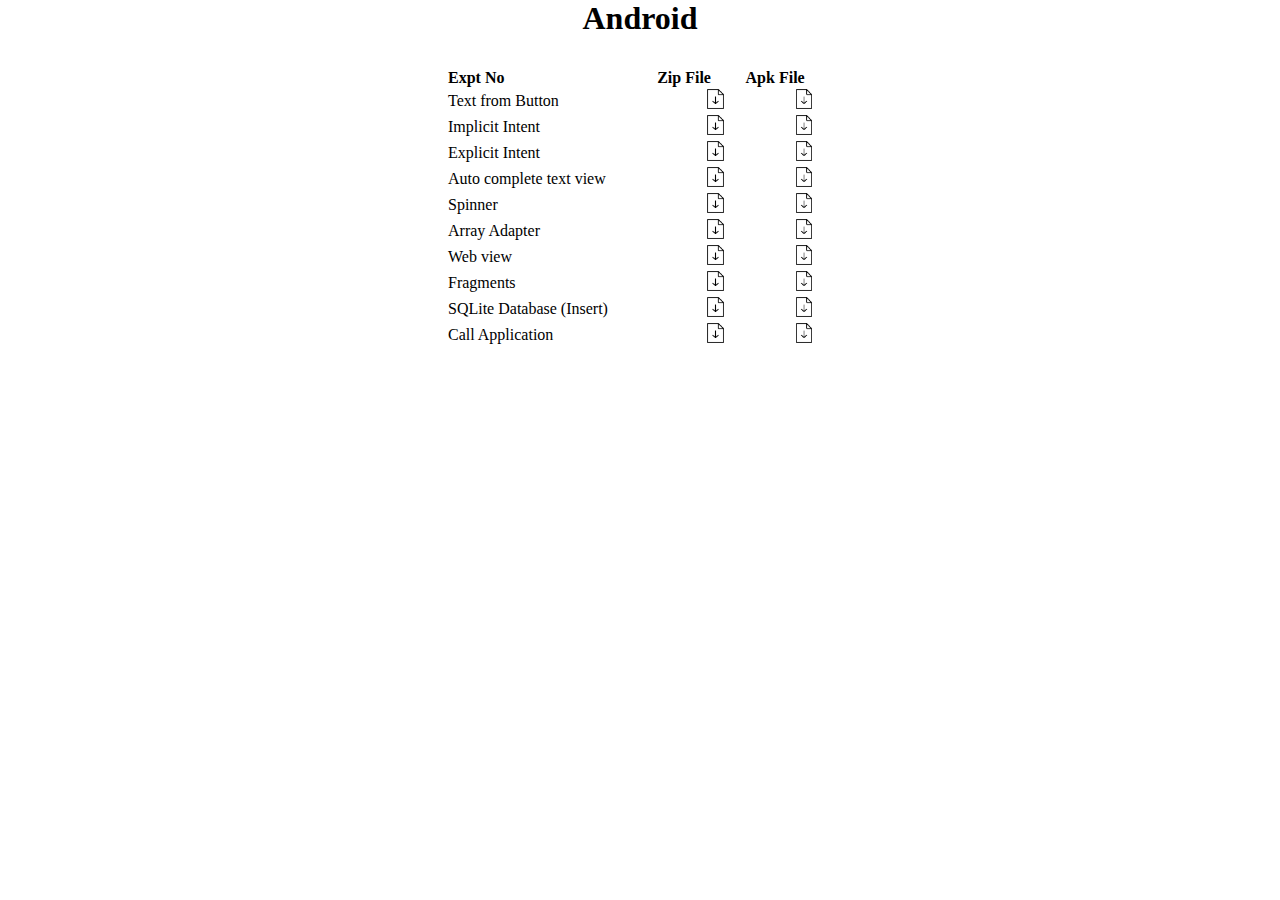
==== labs.html @ acd57fe0 "Added resource file" ====
<!DOCTYPE html>
<html lang="en">
<head>
    <meta charset="UTF-8">
    <meta name="viewport" content="width=device-width, initial-scale=1.0">
    <title>III - II Labs</title>
    <link rel="stylesheet" href="labs.css">
</head>
<body>
    <center>
        <h1>Android</h1>
        <table class="android">
            <tr>
                <th class="android_th" >Expt No</th>
                <th class="android_th" >Zip File</th>
                <th class="android_th" >Apk File</th>
            </tr>
            <tr>
                <td> Text from Button </td>
                <td> <a href="/DownloadMaterials/Android/Resources/Text from Butoon.zip"> <img src="download_icon.webp" download > </a> </td>
                <td> <a href="/DownloadMaterials/Android/Applications/Text from Button.apk"> <img src="download_icon.webp" > </a> </td>
            </tr>
            <tr>
                <td> Implicit Intent </td>
                <td> <a href="/DownloadMaterials/Android/Resources/Implicit Intent.zip"> <img src="download_icon.webp" download > </a> </td>
                <td> <a href="/DownloadMaterials/Android/Applications/Expt2.apk"> <img src="download_icon.webp" > </a> </td>
            </tr>
            <tr>
                <td> Explicit Intent </td>
                <td> <a href="/DownloadMaterials/Android/Resources/Explicit Intent.zip"> <img src="download_icon.webp" download > </a> </td>
                <td> <a href="/DownloadMaterials/Android/Applications/Expt2a(Intent).apk"> <img src="download_icon.webp" > </a> </td>
            </tr>
            <tr>
                <td> Auto complete text view </td>
                <td> <a href="/DownloadMaterials/Android/Resources/Auto complete text view.zip"> <img src="download_icon.webp" download > </a> </td>
                <td> <a href="/DownloadMaterials/Android/Applications/Autocomplete.apk"> <img src="download_icon.webp" > </a> </td>
            </tr>
            <tr>
                <td> Spinner </td>
                <td> <a href="/DownloadMaterials/Android/Resources/Spinner.zip"> <img src="download_icon.webp" download > </a> </td>
                <td> <a href="/DownloadMaterials/Android/Applications/Spinner.apk"> <img src="download_icon.webp" > </a> </td>
            </tr>
            <tr>
                <td> Array Adapter </td>
                <td> <a href="/DownloadMaterials/Android/Resources/Simple Array Adapter.zip"> <img src="download_icon.webp" download > </a> </td>
                <td> <a href="/DownloadMaterials/Android/Applications/SimpleArray.apk"> <img src="download_icon.webp" > </a> </td>
            </tr>
            <tr>
                <td> Web view </td>
                <td> <a href="/DownloadMaterials/Android/Resources/WebView.zip"> <img src="download_icon.webp" download > </a> </td>
                <td> <a href="/DownloadMaterials/Android/Applications/WebView.apk"> <img src="download_icon.webp" > </a> </td>
            </tr>
            <tr>
                <td> Fragments </td>
                <td> <a href="/DownloadMaterials/Android/Resources/Fragments.zip"> <img src="download_icon.webp" download > </a> </td>
                <td> <a href="/DownloadMaterials/Android/Applications/Fragments.apk"> <img src="download_icon.webp" > </a> </td>
            </tr>
            <tr>
                <td> SQLite Database (Insert) </td>
                <td> <a href="/DownloadMaterials/Android/Resources/Database.zip"> <img src="download_icon.webp" download > </a> </td>
                <td> <a href="/DownloadMaterials/Android/Applications/Database(insert).apk"> <img src="download_icon.webp" > </a> </td>
            </tr>
            <tr>
                <td> Call Application </td>
                <td> <a href="/DownloadMaterials/Android/Resources/call.zip"> <img src="download_icon.webp" download > </a> </td>
                <td> <a href="/DownloadMaterials/Android/Applications/CallApp.apk"> <img src="download_icon.webp" > </a> </td>
            </tr>
            
        </table>
    </center>
</body>
</html>
---- labs.css ----
*{
    padding: 0px;
    margin: 0px;
}

img {
    height: 20px;
    margin-left: 50px;
}

.bda {
    width: 25%;
    text-align: center;
}

.android {
    width: 35%;
    padding: 30px;
    /* text-align: center; */
}

.android_th {
    text-align: left;
}
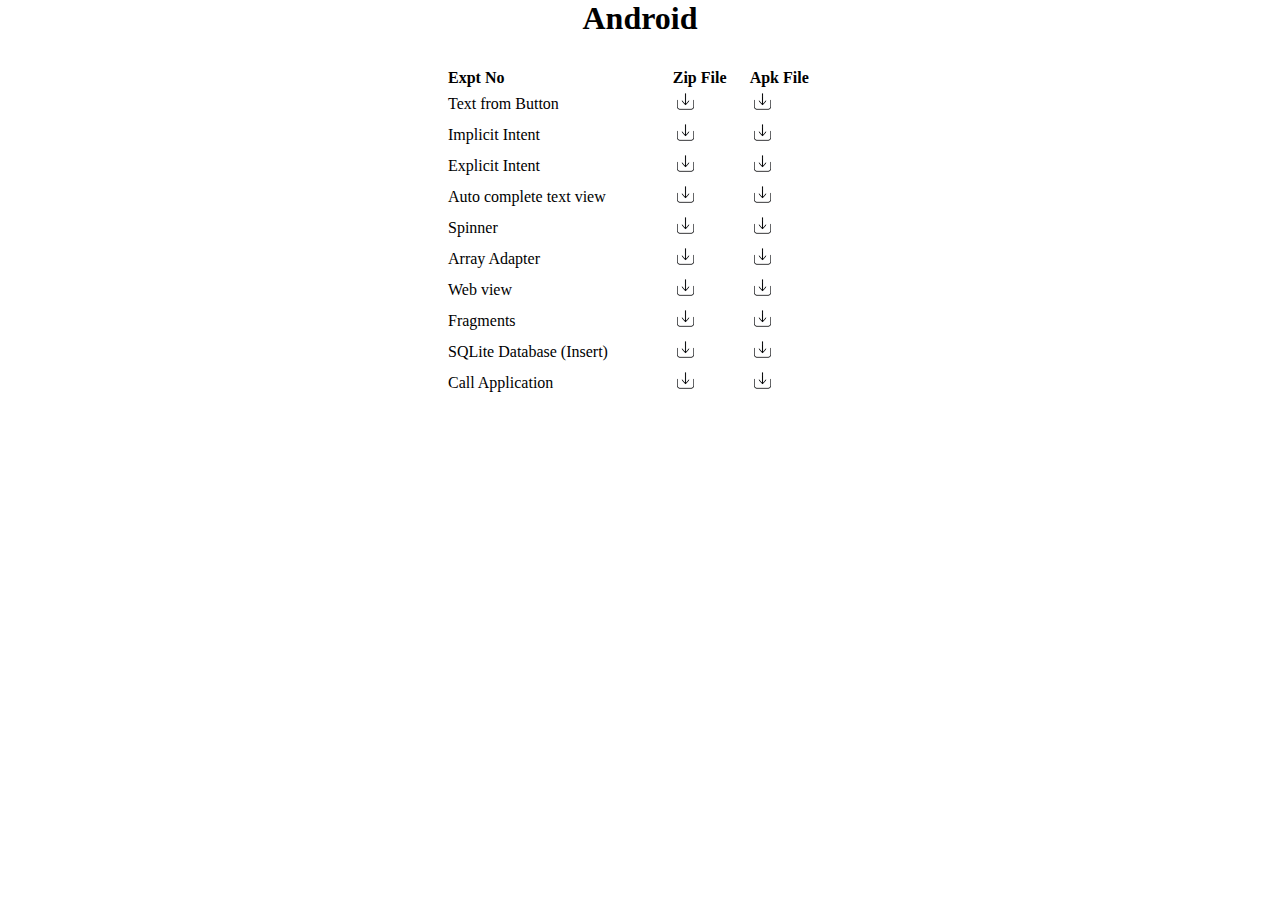
==== commit e5078fad: "Minor changes were made" ====
--- a/labs.html
+++ b/labs.html
@@ -17,55 +17,54 @@
             </tr>
             <tr>
                 <td> Text from Button </td>
-                <td> <a href="/DownloadMaterials/Android/Resources/Text from Butoon.zip"> <img src="download_icon.webp" download > </a> </td>
-                <td> <a href="/DownloadMaterials/Android/Applications/Text from Button.apk"> <img src="download_icon.webp" > </a> </td>
+                <td> <a href="/Android/Resources/Text from Butoon.zip" download > <img src="download.jpg"> </a> </td>
+                <td> <a href="/Android/Applications/Text from Button.apk" download > <img src="download.jpg" > </a> </td>
             </tr>
             <tr>
                 <td> Implicit Intent </td>
-                <td> <a href="/DownloadMaterials/Android/Resources/Implicit Intent.zip"> <img src="download_icon.webp" download > </a> </td>
-                <td> <a href="/DownloadMaterials/Android/Applications/Expt2.apk"> <img src="download_icon.webp" > </a> </td>
+                <td> <a href="/Android/Resources/Implicit Intent.zip" download > <img src="download.jpg"> </a> </td>
+                <td> <a href="/Android/Applications/Expt2.apk" download > <img src="download.jpg" > </a> </td>
             </tr>
             <tr>
                 <td> Explicit Intent </td>
-                <td> <a href="/DownloadMaterials/Android/Resources/Explicit Intent.zip"> <img src="download_icon.webp" download > </a> </td>
-                <td> <a href="/DownloadMaterials/Android/Applications/Expt2a(Intent).apk"> <img src="download_icon.webp" > </a> </td>
+                <td> <a href="/Android/Resources/Explicit Intent.zip" download > <img src="download.jpg"> </a> </td>
+                <td> <a href="/Android/Applications/Expt2a(Intent).apk" download > <img src="download.jpg" > </a> </td>
             </tr>
             <tr>
                 <td> Auto complete text view </td>
-                <td> <a href="/DownloadMaterials/Android/Resources/Auto complete text view.zip"> <img src="download_icon.webp" download > </a> </td>
-                <td> <a href="/DownloadMaterials/Android/Applications/Autocomplete.apk"> <img src="download_icon.webp" > </a> </td>
+                <td> <a href="/Android/Resources/Auto complete text view.zip" download > <img src="download.jpg"> </a> </td>
+                <td> <a href="/Android/Applications/Autocomplete.apk" download > <img src="download.jpg" > </a> </td>
             </tr>
             <tr>
                 <td> Spinner </td>
-                <td> <a href="/DownloadMaterials/Android/Resources/Spinner.zip"> <img src="download_icon.webp" download > </a> </td>
-                <td> <a href="/DownloadMaterials/Android/Applications/Spinner.apk"> <img src="download_icon.webp" > </a> </td>
+                <td> <a href="/Android/Resources/Spinner.zip" download > <img src="download.jpg"> </a> </td>
+                <td> <a href="/Android/Applications/Spinner.apk" download > <img src="download.jpg" > </a> </td>
             </tr>
             <tr>
                 <td> Array Adapter </td>
-                <td> <a href="/DownloadMaterials/Android/Resources/Simple Array Adapter.zip"> <img src="download_icon.webp" download > </a> </td>
-                <td> <a href="/DownloadMaterials/Android/Applications/SimpleArray.apk"> <img src="download_icon.webp" > </a> </td>
+                <td> <a href="/Android/Resources/Simple Array Adapter.zip" download > <img src="download.jpg"> </a> </td>
+                <td> <a href="/Android/Applications/SimpleArray.apk" download > <img src="download.jpg" > </a> </td>
             </tr>
             <tr>
                 <td> Web view </td>
-                <td> <a href="/DownloadMaterials/Android/Resources/WebView.zip"> <img src="download_icon.webp" download > </a> </td>
-                <td> <a href="/DownloadMaterials/Android/Applications/WebView.apk"> <img src="download_icon.webp" > </a> </td>
+                <td> <a href="/Android/Resources/WebView.zip" download > <img src="download.jpg"> </a> </td>
+                <td> <a href="/Android/Applications/WebView.apk" download > <img src="download.jpg" > </a> </td>
             </tr>
             <tr>
                 <td> Fragments </td>
-                <td> <a href="/DownloadMaterials/Android/Resources/Fragments.zip"> <img src="download_icon.webp" download > </a> </td>
-                <td> <a href="/DownloadMaterials/Android/Applications/Fragments.apk"> <img src="download_icon.webp" > </a> </td>
+                <td> <a href="/Android/Resources/Fragments.zip" download > <img src="download.jpg"> </a> </td>
+                <td> <a href="/Android/Applications/Fragments.apk" download > <img src="download.jpg" > </a> </td>
             </tr>
             <tr>
                 <td> SQLite Database (Insert) </td>
-                <td> <a href="/DownloadMaterials/Android/Resources/Database.zip"> <img src="download_icon.webp" download > </a> </td>
-                <td> <a href="/DownloadMaterials/Android/Applications/Database(insert).apk"> <img src="download_icon.webp" > </a> </td>
+                <td> <a href="/Android/Resources/Database.zip" download > <img src="download.jpg"> </a> </td>
+                <td> <a href="/Android/Applications/Database(insert).apk" download > <img src="download.jpg" > </a> </td>
             </tr>
             <tr>
                 <td> Call Application </td>
-                <td> <a href="/DownloadMaterials/Android/Resources/call.zip"> <img src="download_icon.webp" download > </a> </td>
-                <td> <a href="/DownloadMaterials/Android/Applications/CallApp.apk"> <img src="download_icon.webp" > </a> </td>
+                <td> <a href="/Android/Resources/call.zip" download > <img src="download.jpg"> </a> </td>
+                <td> <a href="/Android/Applications/CallApp.apk" download > <img src="download.jpg" > </a> </td>
             </tr>
-            
         </table>
     </center>
 </body>
--- a/labs.css
+++ b/labs.css
@@ -3,9 +3,17 @@
     margin: 0px;
 }
 
+@media (prefers-color-scheme : dark) {
+    body{
+        background-color: black;
+        color: gainsboro;
+    }
+}
+
 img {
-    height: 20px;
-    margin-left: 50px;
+    height: 25px;
+    background-color: white;
+    border-radius: 50%;
 }
 
 .bda {
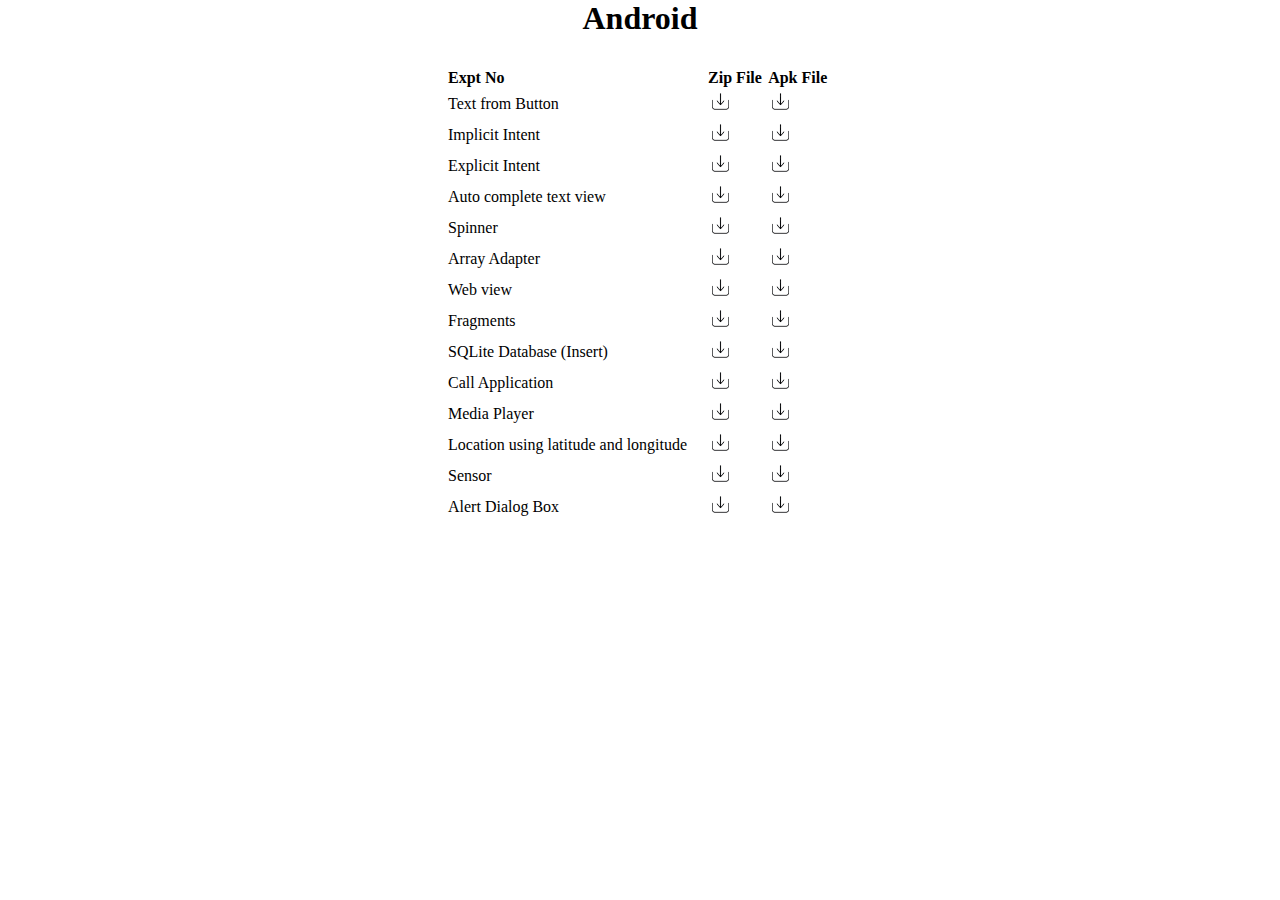
==== commit ffa42607: "Done almost all the changes" ====
--- a/labs.html
+++ b/labs.html
@@ -17,53 +17,73 @@
             </tr>
             <tr>
                 <td> Text from Button </td>
-                <td> <a href="/Android/Resources/Text from Butoon.zip" download > <img src="download.jpg"> </a> </td>
-                <td> <a href="/Android/Applications/Text from Button.apk" download > <img src="download.jpg" > </a> </td>
+                <td> <a href="Android/Resources/Text from Butoon.zip" download > <img src="download.jpg"> </a> </td>
+                <td> <a href="Android/Applications/Text from Button.apk" download > <img src="download.jpg" > </a> </td>
             </tr>
             <tr>
                 <td> Implicit Intent </td>
-                <td> <a href="/Android/Resources/Implicit Intent.zip" download > <img src="download.jpg"> </a> </td>
-                <td> <a href="/Android/Applications/Expt2.apk" download > <img src="download.jpg" > </a> </td>
+                <td> <a href="Android/Resources/Implicit Intent.zip" download > <img src="download.jpg"> </a> </td>
+                <td> <a href="Android/Applications/Expt2.apk" download > <img src="download.jpg" > </a> </td>
             </tr>
             <tr>
                 <td> Explicit Intent </td>
-                <td> <a href="/Android/Resources/Explicit Intent.zip" download > <img src="download.jpg"> </a> </td>
-                <td> <a href="/Android/Applications/Expt2a(Intent).apk" download > <img src="download.jpg" > </a> </td>
+                <td> <a href="Android/Resources/Explicit Intent.zip" download > <img src="download.jpg"> </a> </td>
+                <td> <a href="Android/Applications/Expt2a(Intent).apk" download > <img src="download.jpg" > </a> </td>
             </tr>
             <tr>
                 <td> Auto complete text view </td>
-                <td> <a href="/Android/Resources/Auto complete text view.zip" download > <img src="download.jpg"> </a> </td>
-                <td> <a href="/Android/Applications/Autocomplete.apk" download > <img src="download.jpg" > </a> </td>
+                <td> <a href="Android/Resources/Auto complete text view.zip" download > <img src="download.jpg"> </a> </td>
+                <td> <a href="Android/Applications/Autocomplete.apk" download > <img src="download.jpg" > </a> </td>
             </tr>
             <tr>
                 <td> Spinner </td>
-                <td> <a href="/Android/Resources/Spinner.zip" download > <img src="download.jpg"> </a> </td>
-                <td> <a href="/Android/Applications/Spinner.apk" download > <img src="download.jpg" > </a> </td>
+                <td> <a href="Android/Resources/Spinner.zip" download > <img src="download.jpg"> </a> </td>
+                <td> <a href="Android/Applications/Spinner.apk" download > <img src="download.jpg" > </a> </td>
             </tr>
             <tr>
                 <td> Array Adapter </td>
-                <td> <a href="/Android/Resources/Simple Array Adapter.zip" download > <img src="download.jpg"> </a> </td>
-                <td> <a href="/Android/Applications/SimpleArray.apk" download > <img src="download.jpg" > </a> </td>
+                <td> <a href="Android/Resources/Simple Array Adapter.zip" download > <img src="download.jpg"> </a> </td>
+                <td> <a href="Android/Applications/SimpleArray.apk" download > <img src="download.jpg" > </a> </td>
             </tr>
             <tr>
                 <td> Web view </td>
-                <td> <a href="/Android/Resources/WebView.zip" download > <img src="download.jpg"> </a> </td>
-                <td> <a href="/Android/Applications/WebView.apk" download > <img src="download.jpg" > </a> </td>
+                <td> <a href="Android/Resources/WebView.zip" download > <img src="download.jpg"> </a> </td>
+                <td> <a href="Android/Applications/WebView.apk" download > <img src="download.jpg" > </a> </td>
             </tr>
             <tr>
                 <td> Fragments </td>
-                <td> <a href="/Android/Resources/Fragments.zip" download > <img src="download.jpg"> </a> </td>
-                <td> <a href="/Android/Applications/Fragments.apk" download > <img src="download.jpg" > </a> </td>
+                <td> <a href="Android/Resources/Fragments.zip" download > <img src="download.jpg"> </a> </td>
+                <td> <a href="Android/Applications/Fragments.apk" download > <img src="download.jpg" > </a> </td>
             </tr>
             <tr>
                 <td> SQLite Database (Insert) </td>
-                <td> <a href="/Android/Resources/Database.zip" download > <img src="download.jpg"> </a> </td>
-                <td> <a href="/Android/Applications/Database(insert).apk" download > <img src="download.jpg" > </a> </td>
+                <td> <a href="Android/Resources/Database.zip" download > <img src="download.jpg"> </a> </td>
+                <td> <a href="Android/Applications/Database(insert).apk" download > <img src="download.jpg" > </a> </td>
             </tr>
             <tr>
                 <td> Call Application </td>
-                <td> <a href="/Android/Resources/call.zip" download > <img src="download.jpg"> </a> </td>
-                <td> <a href="/Android/Applications/CallApp.apk" download > <img src="download.jpg" > </a> </td>
+                <td> <a href="Android/Resources/call.zip" download > <img src="download.jpg"> </a> </td>
+                <td> <a href="Android/Applications/CallApp.apk" download > <img src="download.jpg" > </a> </td>
+            </tr>
+            <tr>
+                <td> Media Player </td>
+                <td> <a href="Android/Resources/MediaPlayer.zip" download > <img src="download.jpg"> </a> </td>
+                <td> <a href="Android/Applications/HanumanSong.apk" download > <img src="download.jpg" > </a> </td>
+            </tr>
+            <tr>
+                <td> Location using latitude and longitude </td>
+                <td> <a href="Android/Resources/MapExample.zip" download > <img src="download.jpg"> </a> </td>
+                <td> <a href="Android/Applications/MapExample.apk" download > <img src="download.jpg" > </a> </td>
+            </tr>
+            <tr>
+                <td> Sensor </td>
+                <td> <a href="Android/Resources/Sensors.zip" download > <img src="download.jpg"> </a> </td>
+                <td> <a href="Android/Applications/Sensors.apk" download > <img src="download.jpg" > </a> </td>
+            </tr>
+            <tr>
+                <td> Alert Dialog Box </td>
+                <td> <a href="Android/Resources/Alert Box.zip" download > <img src="download.jpg"> </a> </td>
+                <td> <a href="Android/Applications/AlertBox.apk" download > <img src="download.jpg" > </a> </td>
             </tr>
         </table>
     </center>
